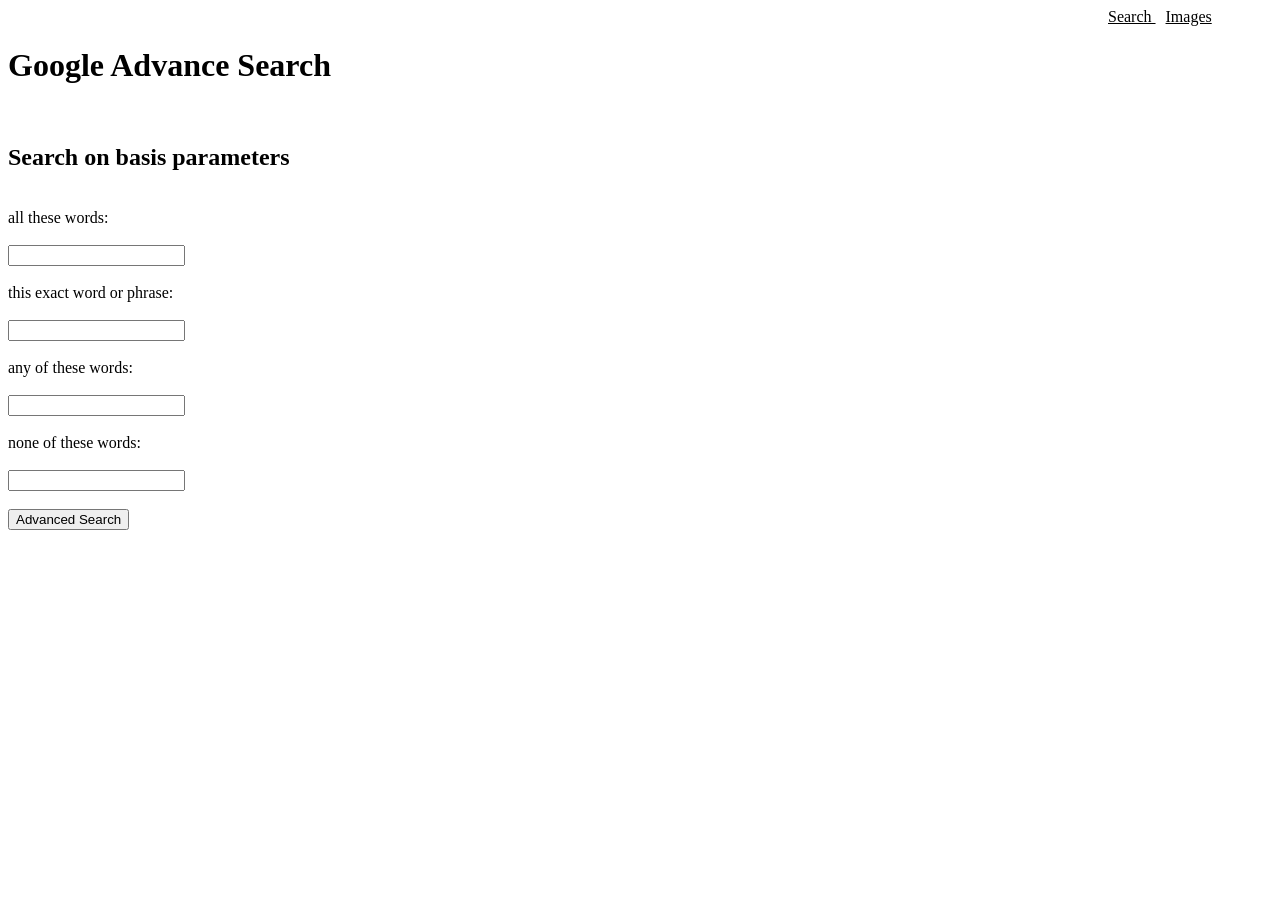
==== advance.html @ b374287f "advance page" ====
<! DOCTYPE html>
<html>
    <head>
        <title>
            Advance search
        </title>
        <link href="style.css" rel="stylesheet">
    </head>
    <body>
        <a href="index.html" target="_self" class="link">Search </a>
        <a href="images.html" target="_self" class="link2">Images </a>
        <h1>Google Advance Search</h1>
        <br>
        
        <h2>Search on basis parameters </h2>
        <br>
<form action="https://www.google.com/search">
    <label>all these words:</label><br><br>
    <input type="text" name="as_q"><br><br>

    <label>this exact word or phrase:</label><br><br>
    <input type="text" name="as_epq"><br><br>

    <label>any of these words:</label><br><br>
    <input type="text" name="as_oq"><br><br>

    <label>none of these words:</label><br><br>
    <input type="text" name="as_eq"><br><br>

    <input type="submit" value="Advanced Search">
</form>
    </body>
</html>
---- style.css ----
#button{
    border:thin;
    border-radius:15px;
    width:110px;
    background-color:rgb(248, 245, 245);
    font-family: 'Segoe UI', Tahoma, sans-serif;
    
    margin-left:15px;
    padding:8px;
    padding-left:5px;
    padding-right:5px;
    outline: 2px solid rgb(244, 239, 239);
    border-radius: 15px;
    margin-right:0px;
    
}
#button1{
    border:thin;
    border-radius:15px;
    width:150px;
    background-color:rgb(248, 245, 245);
    font-family: 'Segoe UI', Tahoma, sans-serif;
    
    margin-left:15px;
    padding:8px;
    padding-left:5px;
    padding-right:5px;
    outline: 2px solid rgb(244, 239, 239);
    border-radius: 15px;
    margin-right:0px;
    
}
#bar{
    
    border:thin;
    margin-left:400px;
    width:400px;
     background-color:rgb(248, 245, 245);
     outline: 2px solid rgb(244, 239, 239);
      border-radius:15px;
       border-radius:15px;
       height:30px;
       padding-left:25px;
        font-family: 'Segoe UI', Tahoma, sans-serif;
}
#img1{
    margin-top:50px;
    margin-left:400px;
    border:0px;
    margin-right:0px;
}
#img2{
    margin-top:50px;
    margin-left:400px;
    border:0px;
    margin-right:0px;
    height:150px;
    margin-bottom:20px;
}
.link{
    margin-top:100px;
    margin-left:1100px;
    color:black;
    margin-right:0px;
}
.link2{
    margin-top:100px;
    margin-left:10px;
    color:black;
}
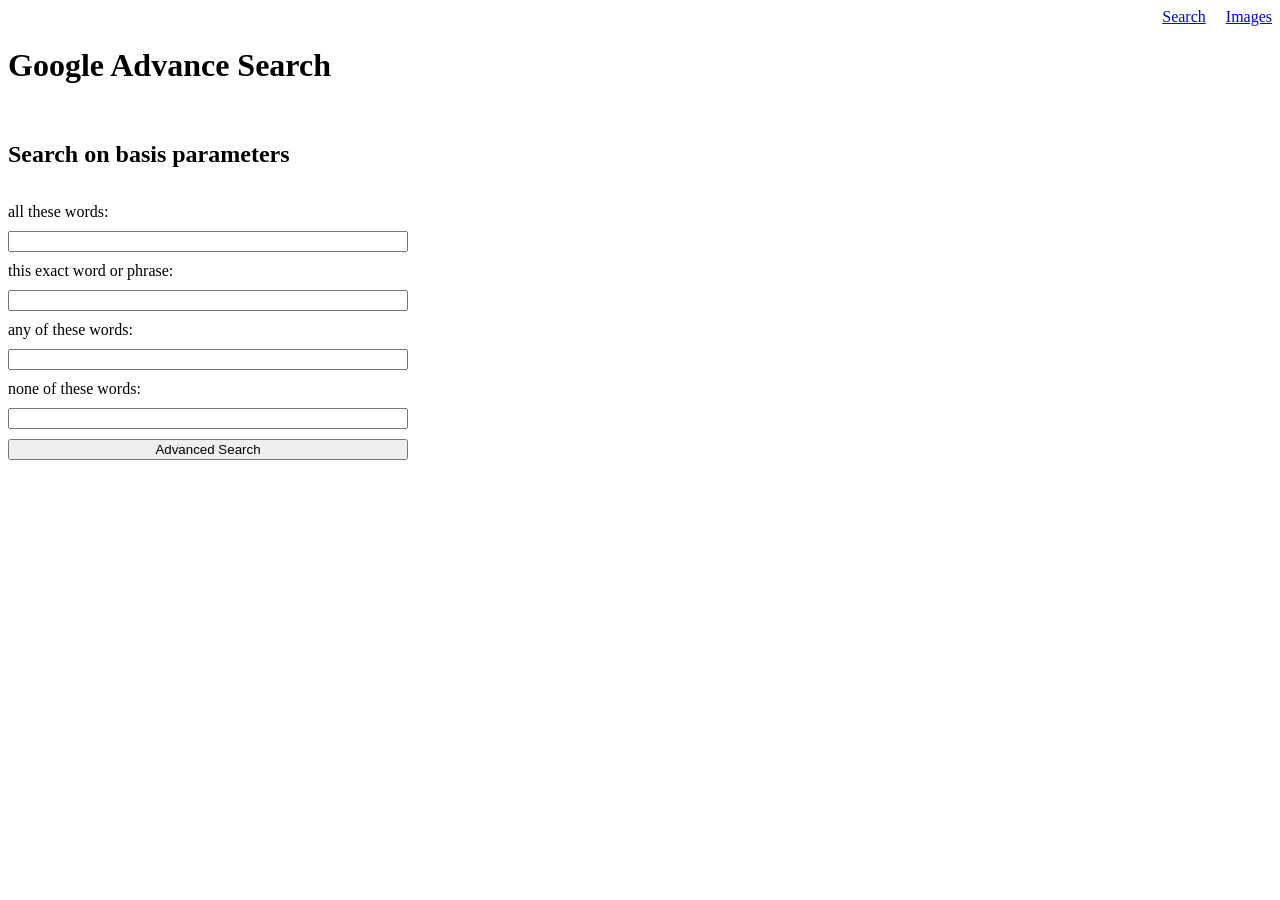
==== commit 6fd0220a: "well usd flexbox for responsive design" ====
--- a/advance.html
+++ b/advance.html
@@ -7,27 +7,31 @@
         <link href="style.css" rel="stylesheet">
     </head>
     <body>
-        <a href="index.html" target="_self" class="link">Search </a>
-        <a href="images.html" target="_self" class="link2">Images </a>
-        <h1>Google Advance Search</h1>
-        <br>
-        
-        <h2>Search on basis parameters </h2>
-        <br>
-<form action="https://www.google.com/search">
-    <label>all these words:</label><br><br>
-    <input type="text" name="as_q"><br><br>
+         <div class="nav">
+        <a href="index.html">Search</a>
+        <a href="images.html">Images</a>
+    </div>
 
-    <label>this exact word or phrase:</label><br><br>
-    <input type="text" name="as_epq"><br><br>
+        <div class="containerr">
+    <h1>Google Advance Search</h1>
 
-    <label>any of these words:</label><br><br>
-    <input type="text" name="as_oq"><br><br>
+    <h2>Search on basis parameters</h2>
 
-    <label>none of these words:</label><br><br>
-    <input type="text" name="as_eq"><br><br>
+    <form action="https://www.google.com/search">
+        <label>all these words:</label>
+        <input type="text" name="as_q">
 
-    <input type="submit" value="Advanced Search">
-</form>
+        <label>this exact word or phrase:</label>
+        <input type="text" name="as_epq">
+
+        <label>any of these words:</label>
+        <input type="text" name="as_oq">
+
+        <label>none of these words:</label>
+        <input type="text" name="as_eq">
+
+        <input type="submit" value="Advanced Search">
+    </form>
+</div>
     </body>
 </html>
--- a/style.css
+++ b/style.css
@@ -1,4 +1,4 @@
-#button{
+/*#button{
     border:thin;
     border-radius:15px;
     width:110px;
@@ -44,10 +44,10 @@
         font-family: 'Segoe UI', Tahoma, sans-serif;
 }
 #img1{
-    margin-top:50px;
-    margin-left:400px;
-    border:0px;
-    margin-right:0px;
+    display:flex;
+    flex-wrap:wrap;
+    align-content:center;
+    justify-content:center;
 }
 #img2{
     margin-top:50px;
@@ -59,7 +59,7 @@
 }
 .link{
     margin-top:100px;
-    margin-left:1100px;
+    margin-left:1050px;
     color:black;
     margin-right:0px;
 }
@@ -67,4 +67,80 @@
     margin-top:100px;
     margin-left:10px;
     color:black;
+*/
+.ind{
+    display:flex;
+    justify-content:center;
+
+
 }
+#bar{
+    width:400px;
+    border:thin;
+     background-color:rgb(248, 245, 245);
+     outline: 2px solid rgb(244, 239, 239);
+      border-radius:15px;
+       border-radius:15px;
+       height:30px;
+       padding-left:25px;
+        font-family: 'Segoe UI', Tahoma, sans-serif;
+}
+#button{
+      border:thin;
+    border-radius:15px;
+    width:150px;
+    background-color:rgb(248, 245, 245);
+    font-family: 'Segoe UI', Tahoma, sans-serif;
+    
+    margin-left:15px;
+    padding:8px;
+    padding-left:5px;
+    padding-right:5px;
+    outline: 2px solid rgb(244, 239, 239);
+    border-radius: 15px;
+    margin-right:0px;
+}
+.container{
+  display:flex;
+   margin:0px;
+    justify-content:center;
+    align-self:center;
+    margin-bottom:11px;
+    margin-top:40px;
+}
+.link{
+    display:flex;
+    justify-content:flex-end;
+    flex-direction:row;
+     position: absolute;
+    top: 10px;
+    right: 10px;
+}
+.link a{
+    
+    margin:10px;
+}
+/*#img1{
+    display:flex;
+    flex-wrap:wrap;
+    justify-content:center;
+    align-self:center;
+}*/
+
+.nav{
+    display: flex;
+    justify-content: flex-end; 
+    gap: 20px;                 
+}
+.containerr{
+    display: flex;
+    flex-direction: column;
+    gap: 15px;
+}
+
+.containerr form{
+    display: flex;
+    flex-direction: column;
+    width: 400px;
+    gap: 10px;
+}
